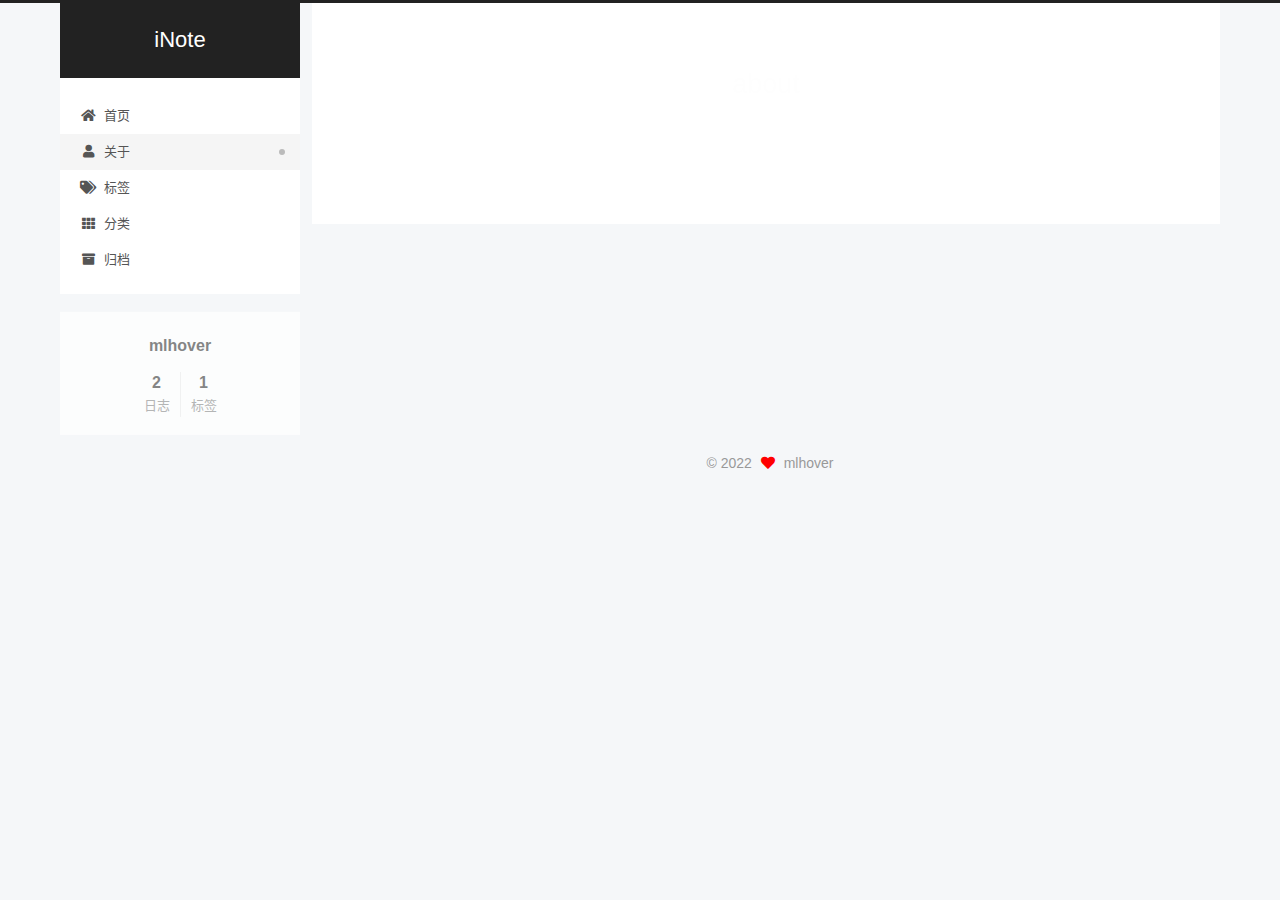
==== about/index.html @ 8f31062c "Site updated: 2022-11-04 10:42:05" ====
<!DOCTYPE html>
<html lang="zh-CN">
<head>
  <meta charset="UTF-8">
<meta name="viewport" content="width=device-width, initial-scale=1, maximum-scale=2">
<meta name="theme-color" content="#222">
<meta name="generator" content="Hexo 6.3.0">
  <link rel="apple-touch-icon" sizes="180x180" href="/images/apple-touch-icon-next.png">
  <link rel="icon" type="image/png" sizes="32x32" href="/images/favicon-32x32-next.png">
  <link rel="icon" type="image/png" sizes="16x16" href="/images/favicon-16x16-next.png">
  <link rel="mask-icon" href="/images/logo.svg" color="#222">

<link rel="stylesheet" href="/css/main.css">


<link rel="stylesheet" href="/lib/font-awesome/css/all.min.css">

<script id="hexo-configurations">
    var NexT = window.NexT || {};
    var CONFIG = {"hostname":"mlhover.github.io","root":"/","scheme":"Pisces","version":"7.8.0","exturl":false,"sidebar":{"position":"left","display":"post","padding":18,"offset":12,"onmobile":false},"copycode":{"enable":false,"show_result":false,"style":null},"back2top":{"enable":true,"sidebar":false,"scrollpercent":false},"bookmark":{"enable":false,"color":"#222","save":"auto"},"fancybox":false,"mediumzoom":false,"lazyload":false,"pangu":false,"comments":{"style":"tabs","active":null,"storage":true,"lazyload":false,"nav":null},"algolia":{"hits":{"per_page":10},"labels":{"input_placeholder":"Search for Posts","hits_empty":"We didn't find any results for the search: ${query}","hits_stats":"${hits} results found in ${time} ms"}},"localsearch":{"enable":false,"trigger":"auto","top_n_per_article":1,"unescape":false,"preload":false},"motion":{"enable":true,"async":false,"transition":{"post_block":"fadeIn","post_header":"slideDownIn","post_body":"slideDownIn","coll_header":"slideLeftIn","sidebar":"slideUpIn"}}};
  </script>

  <meta property="og:type" content="website">
<meta property="og:title" content="about">
<meta property="og:url" content="https://mlhover.github.io/about/index.html">
<meta property="og:site_name" content="iNote">
<meta property="og:locale" content="zh_CN">
<meta property="article:published_time" content="2022-11-04T02:40:53.000Z">
<meta property="article:modified_time" content="2022-11-04T02:40:53.420Z">
<meta property="article:author" content="mlhover">
<meta name="twitter:card" content="summary">

<link rel="canonical" href="https://mlhover.github.io/about/">


<script id="page-configurations">
  // https://hexo.io/docs/variables.html
  CONFIG.page = {
    sidebar: "",
    isHome : false,
    isPost : false,
    lang   : 'zh-CN'
  };
</script>

  <title>about | iNote
</title>
  






  <noscript>
  <style>
  .use-motion .brand,
  .use-motion .menu-item,
  .sidebar-inner,
  .use-motion .post-block,
  .use-motion .pagination,
  .use-motion .comments,
  .use-motion .post-header,
  .use-motion .post-body,
  .use-motion .collection-header { opacity: initial; }

  .use-motion .site-title,
  .use-motion .site-subtitle {
    opacity: initial;
    top: initial;
  }

  .use-motion .logo-line-before i { left: initial; }
  .use-motion .logo-line-after i { right: initial; }
  </style>
</noscript>

</head>

<body itemscope itemtype="http://schema.org/WebPage">
  <div class="container use-motion">
    <div class="headband"></div>

    <header class="header" itemscope itemtype="http://schema.org/WPHeader">
      <div class="header-inner"><div class="site-brand-container">
  <div class="site-nav-toggle">
    <div class="toggle" aria-label="切换导航栏">
      <span class="toggle-line toggle-line-first"></span>
      <span class="toggle-line toggle-line-middle"></span>
      <span class="toggle-line toggle-line-last"></span>
    </div>
  </div>

  <div class="site-meta">

    <a href="/" class="brand" rel="start">
      <span class="logo-line-before"><i></i></span>
      <h1 class="site-title">iNote</h1>
      <span class="logo-line-after"><i></i></span>
    </a>
  </div>

  <div class="site-nav-right">
    <div class="toggle popup-trigger">
    </div>
  </div>
</div>




<nav class="site-nav">
  <ul id="menu" class="main-menu menu">
        <li class="menu-item menu-item-home">

    <a href="/" rel="section"><i class="fa fa-home fa-fw"></i>首页</a>

  </li>
        <li class="menu-item menu-item-about">

    <a href="/about/" rel="section"><i class="fa fa-user fa-fw"></i>关于</a>

  </li>
        <li class="menu-item menu-item-tags">

    <a href="/tags/" rel="section"><i class="fa fa-tags fa-fw"></i>标签</a>

  </li>
        <li class="menu-item menu-item-categories">

    <a href="/categories/" rel="section"><i class="fa fa-th fa-fw"></i>分类</a>

  </li>
        <li class="menu-item menu-item-archives">

    <a href="/archives/" rel="section"><i class="fa fa-archive fa-fw"></i>归档</a>

  </li>
  </ul>
</nav>




</div>
    </header>

    
  <div class="back-to-top">
    <i class="fa fa-arrow-up"></i>
    <span>0%</span>
  </div>


    <main class="main">
      <div class="main-inner">
        <div class="content-wrap">
          
  
  

          <div class="content page posts-expand">
            

    
    
    
    <div class="post-block" lang="zh-CN">
      <header class="post-header">

<h1 class="post-title" itemprop="name headline">about
</h1>

<div class="post-meta">
  

</div>

</header>

      
      
      
      <div class="post-body">
          
      </div>
      
      
      
    </div>
    

    
    
    


          </div>
          

<script>
  window.addEventListener('tabs:register', () => {
    let { activeClass } = CONFIG.comments;
    if (CONFIG.comments.storage) {
      activeClass = localStorage.getItem('comments_active') || activeClass;
    }
    if (activeClass) {
      let activeTab = document.querySelector(`a[href="#comment-${activeClass}"]`);
      if (activeTab) {
        activeTab.click();
      }
    }
  });
  if (CONFIG.comments.storage) {
    window.addEventListener('tabs:click', event => {
      if (!event.target.matches('.tabs-comment .tab-content .tab-pane')) return;
      let commentClass = event.target.classList[1];
      localStorage.setItem('comments_active', commentClass);
    });
  }
</script>

        </div>
          
  
  <div class="toggle sidebar-toggle">
    <span class="toggle-line toggle-line-first"></span>
    <span class="toggle-line toggle-line-middle"></span>
    <span class="toggle-line toggle-line-last"></span>
  </div>

  <aside class="sidebar">
    <div class="sidebar-inner">

      <ul class="sidebar-nav motion-element">
        <li class="sidebar-nav-toc">
          文章目录
        </li>
        <li class="sidebar-nav-overview">
          站点概览
        </li>
      </ul>

      <!--noindex-->
      <div class="post-toc-wrap sidebar-panel">
      </div>
      <!--/noindex-->

      <div class="site-overview-wrap sidebar-panel">
        <div class="site-author motion-element" itemprop="author" itemscope itemtype="http://schema.org/Person">
  <p class="site-author-name" itemprop="name">mlhover</p>
  <div class="site-description" itemprop="description"></div>
</div>
<div class="site-state-wrap motion-element">
  <nav class="site-state">
      <div class="site-state-item site-state-posts">
          <a href="/archives/">
        
          <span class="site-state-item-count">2</span>
          <span class="site-state-item-name">日志</span>
        </a>
      </div>
      <div class="site-state-item site-state-tags">
        <span class="site-state-item-count">1</span>
        <span class="site-state-item-name">标签</span>
      </div>
  </nav>
</div>



      </div>

    </div>
  </aside>
  <div id="sidebar-dimmer"></div>


      </div>
    </main>

    <footer class="footer">
      <div class="footer-inner">
        

        

<div class="copyright">
  
  &copy; 
  <span itemprop="copyrightYear">2022</span>
  <span class="with-love">
    <i class="fa fa-heart"></i>
  </span>
  <span class="author" itemprop="copyrightHolder">mlhover</span>
</div>

        








      </div>
    </footer>
  </div>

  
  <script src="/lib/anime.min.js"></script>
  <script src="/lib/velocity/velocity.min.js"></script>
  <script src="/lib/velocity/velocity.ui.min.js"></script>

<script src="/js/utils.js"></script>

<script src="/js/motion.js"></script>


<script src="/js/schemes/pisces.js"></script>


<script src="/js/next-boot.js"></script>




  















  

  

</body>
</html>
---- css/main.css ----
:root {
  --body-bg-color: #f5f7f9;
  --content-bg-color: #fff;
  --card-bg-color: #f5f5f5;
  --text-color: #555;
  --blockquote-color: #666;
  --link-color: #555;
  --link-hover-color: #222;
  --brand-color: #fff;
  --brand-hover-color: #fff;
  --table-row-odd-bg-color: #f9f9f9;
  --table-row-hover-bg-color: #f5f5f5;
  --menu-item-bg-color: #f5f5f5;
  --btn-default-bg: #fff;
  --btn-default-color: #555;
  --btn-default-border-color: #555;
  --btn-default-hover-bg: #222;
  --btn-default-hover-color: #fff;
  --btn-default-hover-border-color: #222;
}
html {
  line-height: 1.15; /* 1 */
  -webkit-text-size-adjust: 100%; /* 2 */
}
body {
  margin: 0;
}
main {
  display: block;
}
h1 {
  font-size: 2em;
  margin: 0.67em 0;
}
hr {
  box-sizing: content-box; /* 1 */
  height: 0; /* 1 */
  overflow: visible; /* 2 */
}
pre {
  font-family: monospace, monospace; /* 1 */
  font-size: 1em; /* 2 */
}
a {
  background: transparent;
}
abbr[title] {
  border-bottom: none; /* 1 */
  text-decoration: underline; /* 2 */
  text-decoration: underline dotted; /* 2 */
}
b,
strong {
  font-weight: bolder;
}
code,
kbd,
samp {
  font-family: monospace, monospace; /* 1 */
  font-size: 1em; /* 2 */
}
small {
  font-size: 80%;
}
sub,
sup {
  font-size: 75%;
  line-height: 0;
  position: relative;
  vertical-align: baseline;
}
sub {
  bottom: -0.25em;
}
sup {
  top: -0.5em;
}
img {
  border-style: none;
}
button,
input,
optgroup,
select,
textarea {
  font-family: inherit; /* 1 */
  font-size: 100%; /* 1 */
  line-height: 1.15; /* 1 */
  margin: 0; /* 2 */
}
button,
input {
/* 1 */
  overflow: visible;
}
button,
select {
/* 1 */
  text-transform: none;
}
button,
[type='button'],
[type='reset'],
[type='submit'] {
  -webkit-appearance: button;
}
button::-moz-focus-inner,
[type='button']::-moz-focus-inner,
[type='reset']::-moz-focus-inner,
[type='submit']::-moz-focus-inner {
  border-style: none;
  padding: 0;
}
button:-moz-focusring,
[type='button']:-moz-focusring,
[type='reset']:-moz-focusring,
[type='submit']:-moz-focusring {
  outline: 1px dotted ButtonText;
}
fieldset {
  padding: 0.35em 0.75em 0.625em;
}
legend {
  box-sizing: border-box; /* 1 */
  color: inherit; /* 2 */
  display: table; /* 1 */
  max-width: 100%; /* 1 */
  padding: 0; /* 3 */
  white-space: normal; /* 1 */
}
progress {
  vertical-align: baseline;
}
textarea {
  overflow: auto;
}
[type='checkbox'],
[type='radio'] {
  box-sizing: border-box; /* 1 */
  padding: 0; /* 2 */
}
[type='number']::-webkit-inner-spin-button,
[type='number']::-webkit-outer-spin-button {
  height: auto;
}
[type='search'] {
  outline-offset: -2px; /* 2 */
  -webkit-appearance: textfield; /* 1 */
}
[type='search']::-webkit-search-decoration {
  -webkit-appearance: none;
}
::-webkit-file-upload-button {
  font: inherit; /* 2 */
  -webkit-appearance: button; /* 1 */
}
details {
  display: block;
}
summary {
  display: list-item;
}
template {
  display: none;
}
[hidden] {
  display: none;
}
::selection {
  background: #262a30;
  color: #eee;
}
html,
body {
  height: 100%;
}
body {
  background: var(--body-bg-color);
  color: var(--text-color);
  font-family: 'Lato', "PingFang SC", "Microsoft YaHei", sans-serif;
  font-size: 1em;
  line-height: 2;
}
@media (max-width: 991px) {
  body {
    padding-left: 0 !important;
    padding-right: 0 !important;
  }
}
h1,
h2,
h3,
h4,
h5,
h6 {
  font-family: 'Lato', "PingFang SC", "Microsoft YaHei", sans-serif;
  font-weight: bold;
  line-height: 1.5;
  margin: 20px 0 15px;
}
h1 {
  font-size: 1.5em;
}
h2 {
  font-size: 1.375em;
}
h3 {
  font-size: 1.25em;
}
h4 {
  font-size: 1.125em;
}
h5 {
  font-size: 1em;
}
h6 {
  font-size: 0.875em;
}
p {
  margin: 0 0 20px 0;
}
a,
span.exturl {
  border-bottom: 1px solid #999;
  color: var(--link-color);
  outline: 0;
  text-decoration: none;
  overflow-wrap: break-word;
  word-wrap: break-word;
  cursor: pointer;
}
a:hover,
span.exturl:hover {
  border-bottom-color: var(--link-hover-color);
  color: var(--link-hover-color);
}
iframe,
img,
video {
  display: block;
  margin-left: auto;
  margin-right: auto;
  max-width: 100%;
}
hr {
  background-image: repeating-linear-gradient(-45deg, #ddd, #ddd 4px, transparent 4px, transparent 8px);
  border: 0;
  height: 3px;
  margin: 40px 0;
}
blockquote {
  border-left: 4px solid #ddd;
  color: var(--blockquote-color);
  margin: 0;
  padding: 0 15px;
}
blockquote cite::before {
  content: '-';
  padding: 0 5px;
}
dt {
  font-weight: bold;
}
dd {
  margin: 0;
  padding: 0;
}
kbd {
  background-color: #f5f5f5;
  background-image: linear-gradient(#eee, #fff, #eee);
  border: 1px solid #ccc;
  border-radius: 0.2em;
  box-shadow: 0.1em 0.1em 0.2em rgba(0,0,0,0.1);
  color: #555;
  font-family: inherit;
  padding: 0.1em 0.3em;
  white-space: nowrap;
}
.table-container {
  overflow: auto;
}
table {
  border-collapse: collapse;
  border-spacing: 0;
  font-size: 0.875em;
  margin: 0 0 20px 0;
  width: 100%;
}
tbody tr:nth-of-type(odd) {
  background: var(--table-row-odd-bg-color);
}
tbody tr:hover {
  background: var(--table-row-hover-bg-color);
}
caption,
th,
td {
  font-weight: normal;
  padding: 8px;
  vertical-align: middle;
}
th,
td {
  border: 1px solid #ddd;
  border-bottom: 3px solid #ddd;
}
th {
  font-weight: 700;
  padding-bottom: 10px;
}
td {
  border-bottom-width: 1px;
}
.btn {
  background: var(--btn-default-bg);
  border: 2px solid var(--btn-default-border-color);
  border-radius: 2px;
  color: var(--btn-default-color);
  display: inline-block;
  font-size: 0.875em;
  line-height: 2;
  padding: 0 20px;
  text-decoration: none;
  transition-property: background-color;
  transition-delay: 0s;
  transition-duration: 0.2s;
  transition-timing-function: ease-in-out;
}
.btn:hover {
  background: var(--btn-default-hover-bg);
  border-color: var(--btn-default-hover-border-color);
  color: var(--btn-default-hover-color);
}
.btn + .btn {
  margin: 0 0 8px 8px;
}
.btn .fa-fw {
  text-align: left;
  width: 1.285714285714286em;
}
.toggle {
  line-height: 0;
}
.toggle .toggle-line {
  background: #fff;
  display: inline-block;
  height: 2px;
  left: 0;
  position: relative;
  top: 0;
  transition: all 0.4s;
  vertical-align: top;
  width: 100%;
}
.toggle .toggle-line:not(:first-child) {
  margin-top: 3px;
}
.toggle.toggle-arrow .toggle-line-first {
  left: 50%;
  top: 2px;
  transform: rotate(45deg);
  width: 50%;
}
.toggle.toggle-arrow .toggle-line-middle {
  left: 2px;
  width: 90%;
}
.toggle.toggle-arrow .toggle-line-last {
  left: 50%;
  top: -2px;
  transform: rotate(-45deg);
  width: 50%;
}
.toggle.toggle-close .toggle-line-first {
  transform: rotate(-45deg);
  top: 5px;
}
.toggle.toggle-close .toggle-line-middle {
  opacity: 0;
}
.toggle.toggle-close .toggle-line-last {
  transform: rotate(45deg);
  top: -5px;
}
.highlight,
pre {
  background: #f7f7f7;
  color: #4d4d4c;
  line-height: 1.6;
  margin: 0 auto 20px;
}
pre,
code {
  font-family: consolas, Menlo, monospace, "PingFang SC", "Microsoft YaHei";
}
code {
  background: #eee;
  border-radius: 3px;
  color: #555;
  padding: 2px 4px;
  overflow-wrap: break-word;
  word-wrap: break-word;
}
.highlight *::selection {
  background: #d6d6d6;
}
.highlight pre {
  border: 0;
  margin: 0;
  padding: 10px 0;
}
.highlight table {
  border: 0;
  margin: 0;
  width: auto;
}
.highlight td {
  border: 0;
  padding: 0;
}
.highlight figcaption {
  background: #eff2f3;
  color: #4d4d4c;
  display: flex;
  font-size: 0.875em;
  justify-content: space-between;
  line-height: 1.2;
  padding: 0.5em;
}
.highlight figcaption a {
  color: #4d4d4c;
}
.highlight figcaption a:hover {
  border-bottom-color: #4d4d4c;
}
.highlight .gutter {
  -moz-user-select: none;
  -ms-user-select: none;
  -webkit-user-select: none;
  user-select: none;
}
.highlight .gutter pre {
  background: #eff2f3;
  color: #869194;
  padding-left: 10px;
  padding-right: 10px;
  text-align: right;
}
.highlight .code pre {
  background: #f7f7f7;
  padding-left: 10px;
  width: 100%;
}
.gist table {
  width: auto;
}
.gist table td {
  border: 0;
}
pre {
  overflow: auto;
  padding: 10px;
}
pre code {
  background: none;
  color: #4d4d4c;
  font-size: 0.875em;
  padding: 0;
  text-shadow: none;
}
pre .deletion {
  background: #fdd;
}
pre .addition {
  background: #dfd;
}
pre .meta {
  color: #eab700;
  -moz-user-select: none;
  -ms-user-select: none;
  -webkit-user-select: none;
  user-select: none;
}
pre .comment {
  color: #8e908c;
}
pre .variable,
pre .attribute,
pre .tag,
pre .name,
pre .regexp,
pre .ruby .constant,
pre .xml .tag .title,
pre .xml .pi,
pre .xml .doctype,
pre .html .doctype,
pre .css .id,
pre .css .class,
pre .css .pseudo {
  color: #c82829;
}
pre .number,
pre .preprocessor,
pre .built_in,
pre .builtin-name,
pre .literal,
pre .params,
pre .constant,
pre .command {
  color: #f5871f;
}
pre .ruby .class .title,
pre .css .rules .attribute,
pre .string,
pre .symbol,
pre .value,
pre .inheritance,
pre .header,
pre .ruby .symbol,
pre .xml .cdata,
pre .special,
pre .formula {
  color: #718c00;
}
pre .title,
pre .css .hexcolor {
  color: #3e999f;
}
pre .function,
pre .python .decorator,
pre .python .title,
pre .ruby .function .title,
pre .ruby .title .keyword,
pre .perl .sub,
pre .javascript .title,
pre .coffeescript .title {
  color: #4271ae;
}
pre .keyword,
pre .javascript .function {
  color: #8959a8;
}
.blockquote-center {
  border-left: none;
  margin: 40px 0;
  padding: 0;
  position: relative;
  text-align: center;
}
.blockquote-center .fa {
  display: block;
  opacity: 0.6;
  position: absolute;
  width: 100%;
}
.blockquote-center .fa-quote-left {
  border-top: 1px solid #ccc;
  text-align: left;
  top: -20px;
}
.blockquote-center .fa-quote-right {
  border-bottom: 1px solid #ccc;
  text-align: right;
  bottom: -20px;
}
.blockquote-center p,
.blockquote-center div {
  text-align: center;
}
.post-body .group-picture img {
  margin: 0 auto;
  padding: 0 3px;
}
.group-picture-row {
  margin-bottom: 6px;
  overflow: hidden;
}
.group-picture-column {
  float: left;
  margin-bottom: 10px;
}
.post-body .label {
  color: #555;
  display: inline;
  padding: 0 2px;
}
.post-body .label.default {
  background: #f0f0f0;
}
.post-body .label.primary {
  background: #efe6f7;
}
.post-body .label.info {
  background: #e5f2f8;
}
.post-body .label.success {
  background: #e7f4e9;
}
.post-body .label.warning {
  background: #fcf6e1;
}
.post-body .label.danger {
  background: #fae8eb;
}
.post-body .tabs {
  margin-bottom: 20px;
}
.post-body .tabs,
.tabs-comment {
  display: block;
  padding-top: 10px;
  position: relative;
}
.post-body .tabs ul.nav-tabs,
.tabs-comment ul.nav-tabs {
  display: flex;
  flex-wrap: wrap;
  margin: 0;
  margin-bottom: -1px;
  padding: 0;
}
@media (max-width: 413px) {
  .post-body .tabs ul.nav-tabs,
  .tabs-comment ul.nav-tabs {
    display: block;
    margin-bottom: 5px;
  }
}
.post-body .tabs ul.nav-tabs li.tab,
.tabs-comment ul.nav-tabs li.tab {
  border-bottom: 1px solid #ddd;
  border-left: 1px solid transparent;
  border-right: 1px solid transparent;
  border-top: 3px solid transparent;
  flex-grow: 1;
  list-style-type: none;
  border-radius: 0 0 0 0;
}
@media (max-width: 413px) {
  .post-body .tabs ul.nav-tabs li.tab,
  .tabs-comment ul.nav-tabs li.tab {
    border-bottom: 1px solid transparent;
    border-left: 3px solid transparent;
    border-right: 1px solid transparent;
    border-top: 1px solid transparent;
  }
}
@media (max-width: 413px) {
  .post-body .tabs ul.nav-tabs li.tab,
  .tabs-comment ul.nav-tabs li.tab {
    border-radius: 0;
  }
}
.post-body .tabs ul.nav-tabs li.tab a,
.tabs-comment ul.nav-tabs li.tab a {
  border-bottom: initial;
  display: block;
  line-height: 1.8;
  outline: 0;
  padding: 0.25em 0.75em;
  text-align: center;
  transition-delay: 0s;
  transition-duration: 0.2s;
  transition-timing-function: ease-out;
}
.post-body .tabs ul.nav-tabs li.tab a i,
.tabs-comment ul.nav-tabs li.tab a i {
  width: 1.285714285714286em;
}
.post-body .tabs ul.nav-tabs li.tab.active,
.tabs-comment ul.nav-tabs li.tab.active {
  border-bottom: 1px solid transparent;
  border-left: 1px solid #ddd;
  border-right: 1px solid #ddd;
  border-top: 3px solid #fc6423;
}
@media (max-width: 413px) {
  .post-body .tabs ul.nav-tabs li.tab.active,
  .tabs-comment ul.nav-tabs li.tab.active {
    border-bottom: 1px solid #ddd;
    border-left: 3px solid #fc6423;
    border-right: 1px solid #ddd;
    border-top: 1px solid #ddd;
  }
}
.post-body .tabs ul.nav-tabs li.tab.active a,
.tabs-comment ul.nav-tabs li.tab.active a {
  color: var(--link-color);
  cursor: default;
}
.post-body .tabs .tab-content .tab-pane,
.tabs-comment .tab-content .tab-pane {
  border: 1px solid #ddd;
  border-top: 0;
  padding: 20px 20px 0 20px;
  border-radius: 0;
}
.post-body .tabs .tab-content .tab-pane:not(.active),
.tabs-comment .tab-content .tab-pane:not(.active) {
  display: none;
}
.post-body .tabs .tab-content .tab-pane.active,
.tabs-comment .tab-content .tab-pane.active {
  display: block;
}
.post-body .tabs .tab-content .tab-pane.active:nth-of-type(1),
.tabs-comment .tab-content .tab-pane.active:nth-of-type(1) {
  border-radius: 0 0 0 0;
}
@media (max-width: 413px) {
  .post-body .tabs .tab-content .tab-pane.active:nth-of-type(1),
  .tabs-comment .tab-content .tab-pane.active:nth-of-type(1) {
    border-radius: 0;
  }
}
.post-body .note {
  border-radius: 3px;
  margin-bottom: 20px;
  padding: 1em;
  position: relative;
  border: 1px solid #eee;
  border-left-width: 5px;
}
.post-body .note h2,
.post-body .note h3,
.post-body .note h4,
.post-body .note h5,
.post-body .note h6 {
  margin-top: 0;
  border-bottom: initial;
  margin-bottom: 0;
  padding-top: 0;
}
.post-body .note p:first-child,
.post-body .note ul:first-child,
.post-body .note ol:first-child,
.post-body .note table:first-child,
.post-body .note pre:first-child,
.post-body .note blockquote:first-child,
.post-body .note img:first-child {
  margin-top: 0;
}
.post-body .note p:last-child,
.post-body .note ul:last-child,
.post-body .note ol:last-child,
.post-body .note table:last-child,
.post-body .note pre:last-child,
.post-body .note blockquote:last-child,
.post-body .note img:last-child {
  margin-bottom: 0;
}
.post-body .note.default {
  border-left-color: #777;
}
.post-body .note.default h2,
.post-body .note.default h3,
.post-body .note.default h4,
.post-body .note.default h5,
.post-body .note.default h6 {
  color: #777;
}
.post-body .note.primary {
  border-left-color: #6f42c1;
}
.post-body .note.primary h2,
.post-body .note.primary h3,
.post-body .note.primary h4,
.post-body .note.primary h5,
.post-body .note.primary h6 {
  color: #6f42c1;
}
.post-body .note.info {
  border-left-color: #428bca;
}
.post-body .note.info h2,
.post-body .note.info h3,
.post-body .note.info h4,
.post-body .note.info h5,
.post-body .note.info h6 {
  color: #428bca;
}
.post-body .note.success {
  border-left-color: #5cb85c;
}
.post-body .note.success h2,
.post-body .note.success h3,
.post-body .note.success h4,
.post-body .note.success h5,
.post-body .note.success h6 {
  color: #5cb85c;
}
.post-body .note.warning {
  border-left-color: #f0ad4e;
}
.post-body .note.warning h2,
.post-body .note.warning h3,
.post-body .note.warning h4,
.post-body .note.warning h5,
.post-body .note.warning h6 {
  color: #f0ad4e;
}
.post-body .note.danger {
  border-left-color: #d9534f;
}
.post-body .note.danger h2,
.post-body .note.danger h3,
.post-body .note.danger h4,
.post-body .note.danger h5,
.post-body .note.danger h6 {
  color: #d9534f;
}
.pagination .prev,
.pagination .next,
.pagination .page-number,
.pagination .space {
  display: inline-block;
  margin: 0 10px;
  padding: 0 11px;
  position: relative;
  top: -1px;
}
@media (max-width: 767px) {
  .pagination .prev,
  .pagination .next,
  .pagination .page-number,
  .pagination .space {
    margin: 0 5px;
  }
}
.pagination {
  border-top: 1px solid #eee;
  margin: 120px 0 0;
  text-align: center;
}
.pagination .prev,
.pagination .next,
.pagination .page-number {
  border-bottom: 0;
  border-top: 1px solid #eee;
  transition-property: border-color;
  transition-delay: 0s;
  transition-duration: 0.2s;
  transition-timing-function: ease-in-out;
}
.pagination .prev:hover,
.pagination .next:hover,
.pagination .page-number:hover {
  border-top-color: #222;
}
.pagination .space {
  margin: 0;
  padding: 0;
}
.pagination .prev {
  margin-left: 0;
}
.pagination .next {
  margin-right: 0;
}
.pagination .page-number.current {
  background: #ccc;
  border-top-color: #ccc;
  color: #fff;
}
@media (max-width: 767px) {
  .pagination {
    border-top: none;
  }
  .pagination .prev,
  .pagination .next,
  .pagination .page-number {
    border-bottom: 1px solid #eee;
    border-top: 0;
    margin-bottom: 10px;
    padding: 0 10px;
  }
  .pagination .prev:hover,
  .pagination .next:hover,
  .pagination .page-number:hover {
    border-bottom-color: #222;
  }
}
.comments {
  margin-top: 60px;
  overflow: hidden;
}
.comment-button-group {
  display: flex;
  flex-wrap: wrap-reverse;
  justify-content: center;
  margin: 1em 0;
}
.comment-button-group .comment-button {
  margin: 0.1em 0.2em;
}
.comment-button-group .comment-button.active {
  background: var(--btn-default-hover-bg);
  border-color: var(--btn-default-hover-border-color);
  color: var(--btn-default-hover-color);
}
.comment-position {
  display: none;
}
.comment-position.active {
  display: block;
}
.tabs-comment {
  background: var(--content-bg-color);
  margin-top: 4em;
  padding-top: 0;
}
.tabs-comment .comments {
  border: 0;
  box-shadow: none;
  margin-top: 0;
  padding-top: 0;
}
.container {
  min-height: 100%;
  position: relative;
}
.main-inner {
  margin: 0 auto;
  width: calc(100% - 20px);
}
@media (min-width: 1200px) {
  .main-inner {
    width: 1160px;
  }
}
@media (min-width: 1600px) {
  .main-inner {
    width: 73%;
  }
}
@media (max-width: 767px) {
  .content-wrap {
    padding: 0 20px;
  }
}
.header {
  background: transparent;
}
.header-inner {
  margin: 0 auto;
  width: calc(100% - 20px);
}
@media (min-width: 1200px) {
  .header-inner {
    width: 1160px;
  }
}
@media (min-width: 1600px) {
  .header-inner {
    width: 73%;
  }
}
.site-brand-container {
  display: flex;
  flex-shrink: 0;
  padding: 0 10px;
}
.headband {
  background: #222;
  height: 3px;
}
.site-meta {
  flex-grow: 1;
  text-align: center;
}
@media (max-width: 767px) {
  .site-meta {
    text-align: center;
  }
}
.brand {
  border-bottom: none;
  color: var(--brand-color);
  display: inline-block;
  line-height: 1.375em;
  padding: 0 40px;
  position: relative;
}
.brand:hover {
  color: var(--brand-hover-color);
}
.site-title {
  font-family: 'Lato', "PingFang SC", "Microsoft YaHei", sans-serif;
  font-size: 1.375em;
  font-weight: normal;
  margin: 0;
}
.site-subtitle {
  color: #ddd;
  font-size: 0.8125em;
  margin: 10px 0;
}
.use-motion .brand {
  opacity: 0;
}
.use-motion .site-title,
.use-motion .site-subtitle,
.use-motion .custom-logo-image {
  opacity: 0;
  position: relative;
  top: -10px;
}
.site-nav-toggle,
.site-nav-right {
  display: none;
}
@media (max-width: 767px) {
  .site-nav-toggle,
  .site-nav-right {
    display: flex;
    flex-direction: column;
    justify-content: center;
  }
}
.site-nav-toggle .toggle,
.site-nav-right .toggle {
  color: var(--text-color);
  padding: 10px;
  width: 22px;
}
.site-nav-toggle .toggle .toggle-line,
.site-nav-right .toggle .toggle-line {
  background: var(--text-color);
  border-radius: 1px;
}
.site-nav {
  display: block;
}
@media (max-width: 767px) {
  .site-nav {
    clear: both;
    display: none;
  }
}
.site-nav.site-nav-on {
  display: block;
}
.menu {
  margin-top: 20px;
  padding-left: 0;
  text-align: center;
}
.menu-item {
  display: inline-block;
  list-style: none;
  margin: 0 10px;
}
@media (max-width: 767px) {
  .menu-item {
    display: block;
    margin-top: 10px;
  }
  .menu-item.menu-item-search {
    display: none;
  }
}
.menu-item a,
.menu-item span.exturl {
  border-bottom: 0;
  display: block;
  font-size: 0.8125em;
  transition-property: border-color;
  transition-delay: 0s;
  transition-duration: 0.2s;
  transition-timing-function: ease-in-out;
}
@media (hover: none) {
  .menu-item a:hover,
  .menu-item span.exturl:hover {
    border-bottom-color: transparent !important;
  }
}
.menu-item .fa,
.menu-item .fab,
.menu-item .far,
.menu-item .fas {
  margin-right: 8px;
}
.menu-item .badge {
  display: inline-block;
  font-weight: bold;
  line-height: 1;
  margin-left: 0.35em;
  margin-top: 0.35em;
  text-align: center;
  white-space: nowrap;
}
@media (max-width: 767px) {
  .menu-item .badge {
    float: right;
    margin-left: 0;
  }
}
.menu-item-active a,
.menu .menu-item a:hover,
.menu .menu-item span.exturl:hover {
  background: var(--menu-item-bg-color);
}
.use-motion .menu-item {
  opacity: 0;
}
.sidebar {
  background: #222;
  bottom: 0;
  box-shadow: inset 0 2px 6px #000;
  position: fixed;
  top: 0;
}
@media (max-width: 991px) {
  .sidebar {
    display: none;
  }
}
.sidebar-inner {
  color: #999;
  padding: 18px 10px;
  text-align: center;
}
.cc-license {
  margin-top: 10px;
  text-align: center;
}
.cc-license .cc-opacity {
  border-bottom: none;
  opacity: 0.7;
}
.cc-license .cc-opacity:hover {
  opacity: 0.9;
}
.cc-license img {
  display: inline-block;
}
.site-author-image {
  border: 1px solid #eee;
  display: block;
  margin: 0 auto;
  max-width: 120px;
  padding: 2px;
}
.site-author-name {
  color: var(--text-color);
  font-weight: 600;
  margin: 0;
  text-align: center;
}
.site-description {
  color: #999;
  font-size: 0.8125em;
  margin-top: 0;
  text-align: center;
}
.links-of-author {
  margin-top: 15px;
}
.links-of-author a,
.links-of-author span.exturl {
  border-bottom-color: #555;
  display: inline-block;
  font-size: 0.8125em;
  margin-bottom: 10px;
  margin-right: 10px;
  vertical-align: middle;
}
.links-of-author a::before,
.links-of-author span.exturl::before {
  background: #7a0129;
  border-radius: 50%;
  content: ' ';
  display: inline-block;
  height: 4px;
  margin-right: 3px;
  vertical-align: middle;
  width: 4px;
}
.sidebar-button {
  margin-top: 15px;
}
.sidebar-button a {
  border: 1px solid #fc6423;
  border-radius: 4px;
  color: #fc6423;
  display: inline-block;
  padding: 0 15px;
}
.sidebar-button a .fa,
.sidebar-button a .fab,
.sidebar-button a .far,
.sidebar-button a .fas {
  margin-right: 5px;
}
.sidebar-button a:hover {
  background: #fc6423;
  border: 1px solid #fc6423;
  color: #fff;
}
.sidebar-button a:hover .fa,
.sidebar-button a:hover .fab,
.sidebar-button a:hover .far,
.sidebar-button a:hover .fas {
  color: #fff;
}
.links-of-blogroll {
  font-size: 0.8125em;
  margin-top: 10px;
}
.links-of-blogroll-title {
  font-size: 0.875em;
  font-weight: 600;
  margin-top: 0;
}
.links-of-blogroll-list {
  list-style: none;
  margin: 0;
  padding: 0;
}
#sidebar-dimmer {
  display: none;
}
@media (max-width: 767px) {
  #sidebar-dimmer {
    background: #000;
    display: block;
    height: 100%;
    left: 100%;
    opacity: 0;
    position: fixed;
    top: 0;
    width: 100%;
    z-index: 1100;
  }
  .sidebar-active + #sidebar-dimmer {
    opacity: 0.7;
    transform: translateX(-100%);
    transition: opacity 0.5s;
  }
}
.sidebar-nav {
  margin: 0;
  padding-bottom: 20px;
  padding-left: 0;
}
.sidebar-nav li {
  border-bottom: 1px solid transparent;
  color: var(--text-color);
  cursor: pointer;
  display: inline-block;
  font-size: 0.875em;
}
.sidebar-nav li.sidebar-nav-overview {
  margin-left: 10px;
}
.sidebar-nav li:hover {
  color: #fc6423;
}
.sidebar-nav .sidebar-nav-active {
  border-bottom-color: #fc6423;
  color: #fc6423;
}
.sidebar-nav .sidebar-nav-active:hover {
  color: #fc6423;
}
.sidebar-panel {
  display: none;
  overflow-x: hidden;
  overflow-y: auto;
}
.sidebar-panel-active {
  display: block;
}
.sidebar-toggle {
  background: #222;
  bottom: 45px;
  cursor: pointer;
  height: 14px;
  left: 30px;
  padding: 5px;
  position: fixed;
  width: 14px;
  z-index: 1300;
}
@media (max-width: 991px) {
  .sidebar-toggle {
    left: 20px;
    opacity: 0.8;
    display: none;
  }
}
.sidebar-toggle:hover .toggle-line {
  background: #fc6423;
}
.post-toc {
  font-size: 0.875em;
}
.post-toc ol {
  list-style: none;
  margin: 0;
  padding: 0 2px 5px 10px;
  text-align: left;
}
.post-toc ol > ol {
  padding-left: 0;
}
.post-toc ol a {
  transition-property: all;
  transition-delay: 0s;
  transition-duration: 0.2s;
  transition-timing-function: ease-in-out;
}
.post-toc .nav-item {
  line-height: 1.8;
  overflow: hidden;
  text-overflow: ellipsis;
  white-space: nowrap;
}
.post-toc .nav .nav-child {
  display: none;
}
.post-toc .nav .active > .nav-child {
  display: block;
}
.post-toc .nav .active-current > .nav-child {
  display: block;
}
.post-toc .nav .active-current > .nav-child > .nav-item {
  display: block;
}
.post-toc .nav .active > a {
  border-bottom-color: #fc6423;
  color: #fc6423;
}
.post-toc .nav .active-current > a {
  color: #fc6423;
}
.post-toc .nav .active-current > a:hover {
  color: #fc6423;
}
.site-state {
  display: flex;
  justify-content: center;
  line-height: 1.4;
  margin-top: 10px;
  overflow: hidden;
  text-align: center;
  white-space: nowrap;
}
.site-state-item {
  padding: 0 15px;
}
.site-state-item:not(:first-child) {
  border-left: 1px solid #eee;
}
.site-state-item a {
  border-bottom: none;
}
.site-state-item-count {
  display: block;
  font-size: 1em;
  font-weight: 600;
  text-align: center;
}
.site-state-item-name {
  color: #999;
  font-size: 0.8125em;
}
.footer {
  color: #999;
  font-size: 0.875em;
  padding: 20px 0;
}
.footer.footer-fixed {
  bottom: 0;
  left: 0;
  position: absolute;
  right: 0;
}
.footer-inner {
  box-sizing: border-box;
  margin: 0 auto;
  text-align: center;
  width: calc(100% - 20px);
}
@media (min-width: 1200px) {
  .footer-inner {
    width: 1160px;
  }
}
@media (min-width: 1600px) {
  .footer-inner {
    width: 73%;
  }
}
.languages {
  display: inline-block;
  font-size: 1.125em;
  position: relative;
}
.languages .lang-select-label span {
  margin: 0 0.5em;
}
.languages .lang-select {
  height: 100%;
  left: 0;
  opacity: 0;
  position: absolute;
  top: 0;
  width: 100%;
}
.with-love {
  color: #ff0000;
  display: inline-block;
  margin: 0 5px;
}
.powered-by,
.theme-info {
  display: inline-block;
}
@-moz-keyframes iconAnimate {
  0%, 100% {
    transform: scale(1);
  }
  10%, 30% {
    transform: scale(0.9);
  }
  20%, 40%, 60%, 80% {
    transform: scale(1.1);
  }
  50%, 70% {
    transform: scale(1.1);
  }
}
@-webkit-keyframes iconAnimate {
  0%, 100% {
    transform: scale(1);
  }
  10%, 30% {
    transform: scale(0.9);
  }
  20%, 40%, 60%, 80% {
    transform: scale(1.1);
  }
  50%, 70% {
    transform: scale(1.1);
  }
}
@-o-keyframes iconAnimate {
  0%, 100% {
    transform: scale(1);
  }
  10%, 30% {
    transform: scale(0.9);
  }
  20%, 40%, 60%, 80% {
    transform: scale(1.1);
  }
  50%, 70% {
    transform: scale(1.1);
  }
}
@keyframes iconAnimate {
  0%, 100% {
    transform: scale(1);
  }
  10%, 30% {
    transform: scale(0.9);
  }
  20%, 40%, 60%, 80% {
    transform: scale(1.1);
  }
  50%, 70% {
    transform: scale(1.1);
  }
}
.back-to-top {
  font-size: 12px;
  text-align: center;
  transition-delay: 0s;
  transition-duration: 0.2s;
  transition-timing-function: ease-in-out;
}
.back-to-top {
  background: #222;
  bottom: -100px;
  box-sizing: border-box;
  color: #fff;
  cursor: pointer;
  left: 30px;
  opacity: 0.6;
  padding: 0 6px;
  position: fixed;
  transition-property: bottom;
  z-index: 1300;
  width: 24px;
}
.back-to-top span {
  display: none;
}
.back-to-top:hover {
  color: #fc6423;
}
.back-to-top.back-to-top-on {
  bottom: 30px;
}
@media (max-width: 991px) {
  .back-to-top {
    left: 20px;
    opacity: 0.8;
  }
}
.post-body {
  font-family: 'Lato', "PingFang SC", "Microsoft YaHei", sans-serif;
  overflow-wrap: break-word;
  word-wrap: break-word;
}
@media (min-width: 1200px) {
  .post-body {
    font-size: 1.125em;
  }
}
.post-body .exturl .fa {
  font-size: 0.875em;
  margin-left: 4px;
}
.post-body .image-caption,
.post-body .figure .caption {
  color: #999;
  font-size: 0.875em;
  font-weight: bold;
  line-height: 1;
  margin: -20px auto 15px;
  text-align: center;
}
.post-sticky-flag {
  display: inline-block;
  transform: rotate(30deg);
}
.post-button {
  margin-top: 40px;
  text-align: center;
}
.use-motion .post-block,
.use-motion .pagination,
.use-motion .comments {
  opacity: 0;
}
.use-motion .post-header {
  opacity: 0;
}
.use-motion .post-body {
  opacity: 0;
}
.use-motion .collection-header {
  opacity: 0;
}
.posts-collapse {
  margin-left: 35px;
  position: relative;
}
@media (max-width: 767px) {
  .posts-collapse {
    margin-left: 0px;
    margin-right: 0px;
  }
}
.posts-collapse .collection-title {
  font-size: 1.125em;
  position: relative;
}
.posts-collapse .collection-title::before {
  background: #999;
  border: 1px solid #fff;
  border-radius: 50%;
  content: ' ';
  height: 10px;
  left: 0;
  margin-left: -6px;
  margin-top: -4px;
  position: absolute;
  top: 50%;
  width: 10px;
}
.posts-collapse .collection-year {
  font-size: 1.5em;
  font-weight: bold;
  margin: 60px 0;
  position: relative;
}
.posts-collapse .collection-year::before {
  background: #bbb;
  border-radius: 50%;
  content: ' ';
  height: 8px;
  left: 0;
  margin-left: -4px;
  margin-top: -4px;
  position: absolute;
  top: 50%;
  width: 8px;
}
.posts-collapse .collection-header {
  display: block;
  margin: 0 0 0 20px;
}
.posts-collapse .collection-header small {
  color: #bbb;
  margin-left: 5px;
}
.posts-collapse .post-header {
  border-bottom: 1px dashed #ccc;
  margin: 30px 0;
  padding-left: 15px;
  position: relative;
  transition-property: border;
  transition-delay: 0s;
  transition-duration: 0.2s;
  transition-timing-function: ease-in-out;
}
.posts-collapse .post-header::before {
  background: #bbb;
  border: 1px solid #fff;
  border-radius: 50%;
  content: ' ';
  height: 6px;
  left: 0;
  margin-left: -4px;
  position: absolute;
  top: 0.75em;
  transition-property: background;
  width: 6px;
  transition-delay: 0s;
  transition-duration: 0.2s;
  transition-timing-function: ease-in-out;
}
.posts-collapse .post-header:hover {
  border-bottom-color: #666;
}
.posts-collapse .post-header:hover::before {
  background: #222;
}
.posts-collapse .post-meta {
  display: inline;
  font-size: 0.75em;
  margin-right: 10px;
}
.posts-collapse .post-title {
  display: inline;
}
.posts-collapse .post-title a,
.posts-collapse .post-title span.exturl {
  border-bottom: none;
  color: var(--link-color);
}
.posts-collapse .post-title .fa-external-link-alt {
  font-size: 0.875em;
  margin-left: 5px;
}
.posts-collapse::before {
  background: #f5f5f5;
  content: ' ';
  height: 100%;
  left: 0;
  margin-left: -2px;
  position: absolute;
  top: 1.25em;
  width: 4px;
}
.post-eof {
  background: #ccc;
  height: 1px;
  margin: 80px auto 60px;
  text-align: center;
  width: 8%;
}
.post-block:last-of-type .post-eof {
  display: none;
}
.content {
  padding-top: 40px;
}
@media (min-width: 992px) {
  .post-body {
    text-align: justify;
  }
}
@media (max-width: 991px) {
  .post-body {
    text-align: justify;
  }
}
.post-body h1,
.post-body h2,
.post-body h3,
.post-body h4,
.post-body h5,
.post-body h6 {
  padding-top: 10px;
}
.post-body h1 .header-anchor,
.post-body h2 .header-anchor,
.post-body h3 .header-anchor,
.post-body h4 .header-anchor,
.post-body h5 .header-anchor,
.post-body h6 .header-anchor {
  border-bottom-style: none;
  color: #ccc;
  float: right;
  margin-left: 10px;
  visibility: hidden;
}
.post-body h1 .header-anchor:hover,
.post-body h2 .header-anchor:hover,
.post-body h3 .header-anchor:hover,
.post-body h4 .header-anchor:hover,
.post-body h5 .header-anchor:hover,
.post-body h6 .header-anchor:hover {
  color: inherit;
}
.post-body h1:hover .header-anchor,
.post-body h2:hover .header-anchor,
.post-body h3:hover .header-anchor,
.post-body h4:hover .header-anchor,
.post-body h5:hover .header-anchor,
.post-body h6:hover .header-anchor {
  visibility: visible;
}
.post-body iframe,
.post-body img,
.post-body video {
  margin-bottom: 20px;
}
.post-body .video-container {
  height: 0;
  margin-bottom: 20px;
  overflow: hidden;
  padding-top: 75%;
  position: relative;
  width: 100%;
}
.post-body .video-container iframe,
.post-body .video-container object,
.post-body .video-container embed {
  height: 100%;
  left: 0;
  margin: 0;
  position: absolute;
  top: 0;
  width: 100%;
}
.post-gallery {
  align-items: center;
  display: grid;
  grid-gap: 10px;
  grid-template-columns: 1fr 1fr 1fr;
  margin-bottom: 20px;
}
@media (max-width: 767px) {
  .post-gallery {
    grid-template-columns: 1fr 1fr;
  }
}
.post-gallery a {
  border: 0;
}
.post-gallery img {
  margin: 0;
}
.posts-expand .post-header {
  font-size: 1.125em;
}
.posts-expand .post-title {
  font-size: 1.5em;
  font-weight: normal;
  margin: initial;
  text-align: center;
  overflow-wrap: break-word;
  word-wrap: break-word;
}
.posts-expand .post-title-link {
  border-bottom: none;
  color: var(--link-color);
  display: inline-block;
  position: relative;
  vertical-align: top;
}
.posts-expand .post-title-link::before {
  background: var(--link-color);
  bottom: 0;
  content: '';
  height: 2px;
  left: 0;
  position: absolute;
  transform: scaleX(0);
  visibility: hidden;
  width: 100%;
  transition-delay: 0s;
  transition-duration: 0.2s;
  transition-timing-function: ease-in-out;
}
.posts-expand .post-title-link:hover::before {
  transform: scaleX(1);
  visibility: visible;
}
.posts-expand .post-title-link .fa-external-link-alt {
  font-size: 0.875em;
  margin-left: 5px;
}
.posts-expand .post-meta {
  color: #999;
  font-family: 'Lato', "PingFang SC", "Microsoft YaHei", sans-serif;
  font-size: 0.75em;
  margin: 3px 0 60px 0;
  text-align: center;
}
.posts-expand .post-meta .post-description {
  font-size: 0.875em;
  margin-top: 2px;
}
.posts-expand .post-meta time {
  border-bottom: 1px dashed #999;
  cursor: pointer;
}
.post-meta .post-meta-item + .post-meta-item::before {
  content: '|';
  margin: 0 0.5em;
}
.post-meta-divider {
  margin: 0 0.5em;
}
.post-meta-item-icon {
  margin-right: 3px;
}
@media (max-width: 991px) {
  .post-meta-item-icon {
    display: inline-block;
  }
}
@media (max-width: 991px) {
  .post-meta-item-text {
    display: none;
  }
}
.post-nav {
  border-top: 1px solid #eee;
  display: flex;
  justify-content: space-between;
  margin-top: 15px;
  padding: 10px 5px 0;
}
.post-nav-item {
  flex: 1;
}
.post-nav-item a {
  border-bottom: none;
  display: block;
  font-size: 0.875em;
  line-height: 1.6;
  position: relative;
}
.post-nav-item a:active {
  top: 2px;
}
.post-nav-item .fa {
  font-size: 0.75em;
}
.post-nav-item:first-child {
  margin-right: 15px;
}
.post-nav-item:first-child .fa {
  margin-right: 5px;
}
.post-nav-item:last-child {
  margin-left: 15px;
  text-align: right;
}
.post-nav-item:last-child .fa {
  margin-left: 5px;
}
.rtl.post-body p,
.rtl.post-body a,
.rtl.post-body h1,
.rtl.post-body h2,
.rtl.post-body h3,
.rtl.post-body h4,
.rtl.post-body h5,
.rtl.post-body h6,
.rtl.post-body li,
.rtl.post-body ul,
.rtl.post-body ol {
  direction: rtl;
  font-family: UKIJ Ekran;
}
.rtl.post-title {
  font-family: UKIJ Ekran;
}
.post-tags {
  margin-top: 40px;
  text-align: center;
}
.post-tags a {
  display: inline-block;
  font-size: 0.8125em;
}
.post-tags a:not(:last-child) {
  margin-right: 10px;
}
.post-widgets {
  border-top: 1px solid #eee;
  margin-top: 15px;
  text-align: center;
}
.wp_rating {
  height: 20px;
  line-height: 20px;
  margin-top: 10px;
  padding-top: 6px;
  text-align: center;
}
.social-like {
  display: flex;
  font-size: 0.875em;
  justify-content: center;
  text-align: center;
}
.reward-container {
  margin: 20px auto;
  padding: 10px 0;
  text-align: center;
  width: 90%;
}
.reward-container button {
  background: transparent;
  border: 1px solid #fc6423;
  border-radius: 0;
  color: #fc6423;
  cursor: pointer;
  line-height: 2;
  outline: 0;
  padding: 0 15px;
  vertical-align: text-top;
}
.reward-container button:hover {
  background: #fc6423;
  border: 1px solid transparent;
  color: #fa9366;
}
#qr {
  padding-top: 20px;
}
#qr a {
  border: 0;
}
#qr img {
  display: inline-block;
  margin: 0.8em 2em 0 2em;
  max-width: 100%;
  width: 180px;
}
#qr p {
  text-align: center;
}
.category-all-page .category-all-title {
  text-align: center;
}
.category-all-page .category-all {
  margin-top: 20px;
}
.category-all-page .category-list {
  list-style: none;
  margin: 0;
  padding: 0;
}
.category-all-page .category-list-item {
  margin: 5px 10px;
}
.category-all-page .category-list-count {
  color: #bbb;
}
.category-all-page .category-list-count::before {
  content: ' (';
  display: inline;
}
.category-all-page .category-list-count::after {
  content: ') ';
  display: inline;
}
.category-all-page .category-list-child {
  padding-left: 10px;
}
.event-list {
  padding: 0;
}
.event-list hr {
  background: #222;
  margin: 20px 0 45px 0;
}
.event-list hr::after {
  background: #222;
  color: #fff;
  content: 'NOW';
  display: inline-block;
  font-weight: bold;
  padding: 0 5px;
  text-align: right;
}
.event-list .event {
  background: #222;
  margin: 20px 0;
  min-height: 40px;
  padding: 15px 0 15px 10px;
}
.event-list .event .event-summary {
  color: #fff;
  margin: 0;
  padding-bottom: 3px;
}
.event-list .event .event-summary::before {
  animation: dot-flash 1s alternate infinite ease-in-out;
  color: #fff;
  content: '\f111';
  display: inline-block;
  font-size: 10px;
  margin-right: 25px;
  vertical-align: middle;
  font-family: 'Font Awesome 5 Free';
  font-weight: 900;
}
.event-list .event .event-relative-time {
  color: #bbb;
  display: inline-block;
  font-size: 12px;
  font-weight: normal;
  padding-left: 12px;
}
.event-list .event .event-details {
  color: #fff;
  display: block;
  line-height: 18px;
  margin-left: 56px;
  padding-bottom: 6px;
  padding-top: 3px;
  text-indent: -24px;
}
.event-list .event .event-details::before {
  color: #fff;
  display: inline-block;
  margin-right: 9px;
  text-align: center;
  text-indent: 0;
  width: 14px;
  font-family: 'Font Awesome 5 Free';
  font-weight: 900;
}
.event-list .event .event-details.event-location::before {
  content: '\f041';
}
.event-list .event .event-details.event-duration::before {
  content: '\f017';
}
.event-list .event-past {
  background: #f5f5f5;
}
.event-list .event-past .event-summary,
.event-list .event-past .event-details {
  color: #bbb;
  opacity: 0.9;
}
.event-list .event-past .event-summary::before,
.event-list .event-past .event-details::before {
  animation: none;
  color: #bbb;
}
@-moz-keyframes dot-flash {
  from {
    opacity: 1;
    transform: scale(1);
  }
  to {
    opacity: 0;
    transform: scale(0.8);
  }
}
@-webkit-keyframes dot-flash {
  from {
    opacity: 1;
    transform: scale(1);
  }
  to {
    opacity: 0;
    transform: scale(0.8);
  }
}
@-o-keyframes dot-flash {
  from {
    opacity: 1;
    transform: scale(1);
  }
  to {
    opacity: 0;
    transform: scale(0.8);
  }
}
@keyframes dot-flash {
  from {
    opacity: 1;
    transform: scale(1);
  }
  to {
    opacity: 0;
    transform: scale(0.8);
  }
}
ul.breadcrumb {
  font-size: 0.75em;
  list-style: none;
  margin: 1em 0;
  padding: 0 2em;
  text-align: center;
}
ul.breadcrumb li {
  display: inline;
}
ul.breadcrumb li + li::before {
  content: '/\00a0';
  font-weight: normal;
  padding: 0.5em;
}
ul.breadcrumb li + li:last-child {
  font-weight: bold;
}
.tag-cloud {
  text-align: center;
}
.tag-cloud a {
  display: inline-block;
  margin: 10px;
}
.tag-cloud a:hover {
  color: var(--link-hover-color) !important;
}
.header {
  margin: 0 auto;
  position: relative;
  width: calc(100% - 20px);
}
@media (min-width: 1200px) {
  .header {
    width: 1160px;
  }
}
@media (min-width: 1600px) {
  .header {
    width: 73%;
  }
}
@media (max-width: 991px) {
  .header {
    width: auto;
  }
}
.header-inner {
  background: var(--content-bg-color);
  border-radius: initial;
  box-shadow: initial;
  overflow: hidden;
  padding: 0;
  position: absolute;
  top: 0;
  width: 240px;
}
@media (min-width: 1200px) {
  .header-inner {
    width: 240px;
  }
}
@media (max-width: 991px) {
  .header-inner {
    border-radius: initial;
    position: relative;
    width: auto;
  }
}
.main-inner {
  align-items: flex-start;
  display: flex;
  justify-content: space-between;
  flex-direction: row-reverse;
}
@media (max-width: 991px) {
  .main-inner {
    width: auto;
  }
}
.content-wrap {
  background: var(--content-bg-color);
  border-radius: initial;
  box-shadow: initial;
  box-sizing: border-box;
  padding: 40px;
  width: calc(100% - 252px);
}
@media (max-width: 991px) {
  .content-wrap {
    border-radius: initial;
    padding: 20px;
    width: 100%;
  }
}
.footer-inner {
  padding-left: 260px;
}
.back-to-top {
  left: auto;
  right: 30px;
}
@media (max-width: 991px) {
  .back-to-top {
    right: 20px;
  }
}
@media (max-width: 991px) {
  .footer-inner {
    padding-left: 0;
    padding-right: 0;
    width: auto;
  }
}
.site-brand-container {
  background: #222;
}
@media (max-width: 991px) {
  .site-brand-container {
    box-shadow: 0 0 16px rgba(0,0,0,0.5);
  }
}
.site-meta {
  padding: 20px 0;
}
.brand {
  padding: 0;
}
.site-subtitle {
  margin: 10px 10px 0;
}
.custom-logo-image {
  margin-top: 20px;
}
@media (max-width: 991px) {
  .custom-logo-image {
    display: none;
  }
}
@media (min-width: 768px) and (max-width: 991px) {
  .site-nav-toggle,
  .site-nav-right {
    display: flex;
    flex-direction: column;
    justify-content: center;
  }
}
.site-nav-toggle .toggle,
.site-nav-right .toggle {
  color: #fff;
}
.site-nav-toggle .toggle .toggle-line,
.site-nav-right .toggle .toggle-line {
  background: #fff;
}
@media (min-width: 768px) and (max-width: 991px) {
  .site-nav {
    display: none;
  }
}
.menu .menu-item {
  display: block;
  margin: 0;
}
.menu .menu-item a,
.menu .menu-item span.exturl {
  padding: 5px 20px;
  position: relative;
  text-align: left;
  transition-property: background-color;
}
@media (max-width: 991px) {
  .menu .menu-item.menu-item-search {
    display: none;
  }
}
.menu .menu-item .badge {
  background: #ccc;
  border-radius: 10px;
  color: #fff;
  float: right;
  padding: 2px 5px;
  text-shadow: 1px 1px 0 rgba(0,0,0,0.1);
  vertical-align: middle;
}
.main-menu .menu-item-active a::after {
  background: #bbb;
  border-radius: 50%;
  content: ' ';
  height: 6px;
  margin-top: -3px;
  position: absolute;
  right: 15px;
  top: 50%;
  width: 6px;
}
.sub-menu {
  background: var(--content-bg-color);
  border-bottom: 1px solid #ddd;
  margin: 0;
  padding: 6px 0;
}
.sub-menu .menu-item {
  display: inline-block;
}
.sub-menu .menu-item a,
.sub-menu .menu-item span.exturl {
  background: transparent;
  margin: 5px 10px;
  padding: initial;
}
.sub-menu .menu-item a:hover,
.sub-menu .menu-item span.exturl:hover {
  background: transparent;
  color: #fc6423;
}
.sub-menu .menu-item-active a {
  border-bottom-color: #fc6423;
  color: #fc6423;
}
.sub-menu .menu-item-active a:hover {
  border-bottom-color: #fc6423;
}
.sidebar {
  background: var(--body-bg-color);
  box-shadow: none;
  margin-top: 100%;
  position: static;
  width: 240px;
}
@media (max-width: 991px) {
  .sidebar {
    display: none;
  }
}
.sidebar-toggle {
  display: none;
}
.sidebar-inner {
  background: var(--content-bg-color);
  border-radius: initial;
  box-shadow: initial;
  box-sizing: border-box;
  color: var(--text-color);
  width: 240px;
  opacity: 0;
}
.sidebar-inner.affix {
  position: fixed;
  top: 12px;
}
.sidebar-inner.affix-bottom {
  position: absolute;
}
.site-state-item {
  padding: 0 10px;
}
.sidebar-button {
  border-bottom: 1px dotted #ccc;
  border-top: 1px dotted #ccc;
  margin-top: 10px;
  text-align: center;
}
.sidebar-button a {
  border: 0;
  color: #fc6423;
  display: block;
}
.sidebar-button a:hover {
  background: none;
  border: 0;
  color: #e34603;
}
.sidebar-button a:hover .fa,
.sidebar-button a:hover .fab,
.sidebar-button a:hover .far,
.sidebar-button a:hover .fas {
  color: #e34603;
}
.links-of-author {
  display: flex;
  flex-wrap: wrap;
  margin-top: 10px;
  justify-content: center;
}
.links-of-author-item {
  margin: 5px 0 0;
  width: 50%;
}
.links-of-author-item a,
.links-of-author-item span.exturl {
  box-sizing: border-box;
  display: inline-block;
  margin-bottom: 0;
  margin-right: 0;
  max-width: 216px;
  overflow: hidden;
  padding: 0 5px;
  text-overflow: ellipsis;
  white-space: nowrap;
}
.links-of-author-item a,
.links-of-author-item span.exturl {
  border-bottom: none;
  display: block;
  text-decoration: none;
}
.links-of-author-item a::before,
.links-of-author-item span.exturl::before {
  display: none;
}
.links-of-author-item a:hover,
.links-of-author-item span.exturl:hover {
  background: var(--body-bg-color);
  border-radius: 4px;
}
.links-of-author-item .fa,
.links-of-author-item .fab,
.links-of-author-item .far,
.links-of-author-item .fas {
  margin-right: 2px;
}
.links-of-blogroll-item {
  padding: 0;
}
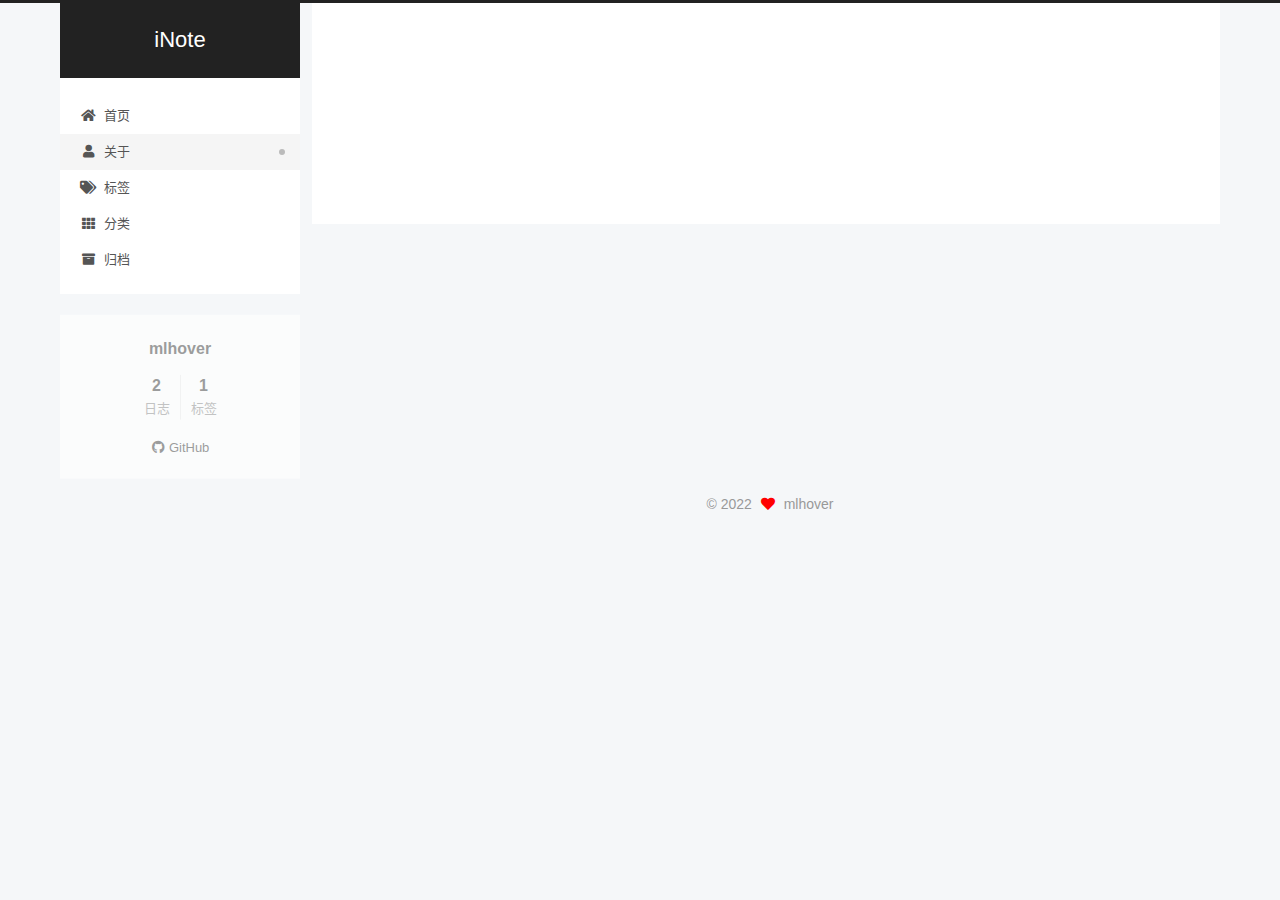
==== commit d21297ae: "Site updated: 2022-11-04 11:47:44" ====
--- a/about/index.html
+++ b/about/index.html
@@ -261,11 +261,18 @@
         </a>
       </div>
       <div class="site-state-item site-state-tags">
+            <a href="/tags/">
+          
         <span class="site-state-item-count">1</span>
-        <span class="site-state-item-name">标签</span>
+        <span class="site-state-item-name">标签</span></a>
       </div>
   </nav>
 </div>
+  <div class="links-of-author motion-element">
+      <span class="links-of-author-item">
+        <a href="https://github.com/mlhover" title="GitHub → https:&#x2F;&#x2F;github.com&#x2F;mlhover" rel="noopener" target="_blank"><i class="fab fa-github fa-fw"></i>GitHub</a>
+      </span>
+  </div>
 
 
 
--- a/css/main.css
+++ b/css/main.css
@@ -1168,7 +1168,7 @@
 }
 .links-of-author a::before,
 .links-of-author span.exturl::before {
-  background: #7a0129;
+  background: #c6d0ff;
   border-radius: 50%;
   content: ' ';
   display: inline-block;
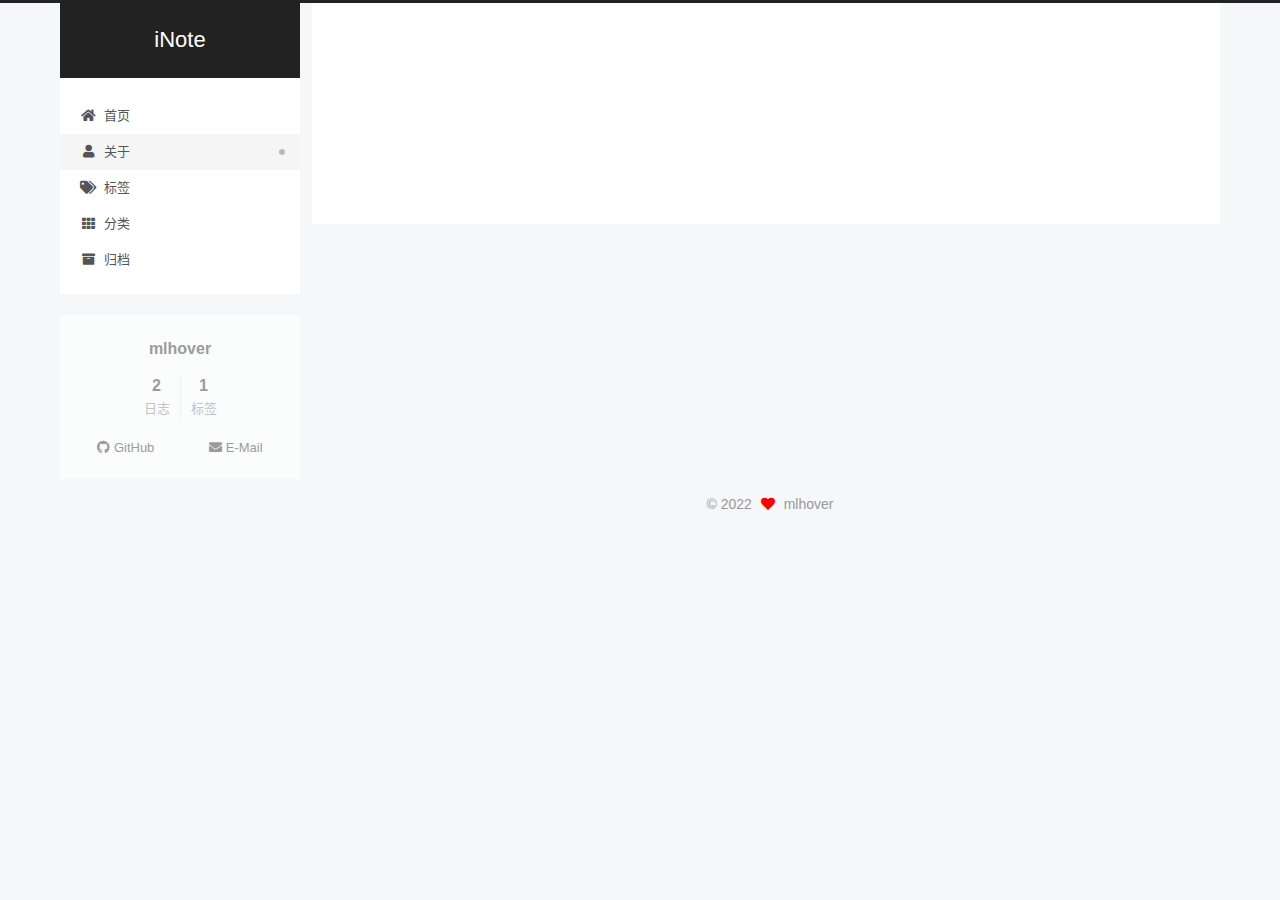
==== commit b7701213: "Site updated: 2022-11-04 14:53:52" ====
--- a/about/index.html
+++ b/about/index.html
@@ -272,6 +272,9 @@
       <span class="links-of-author-item">
         <a href="https://github.com/mlhover" title="GitHub → https:&#x2F;&#x2F;github.com&#x2F;mlhover" rel="noopener" target="_blank"><i class="fab fa-github fa-fw"></i>GitHub</a>
       </span>
+      <span class="links-of-author-item">
+        <a href="mailto:ml717hover@gmail.com" title="E-Mail → mailto:ml717hover@gmail.com" rel="noopener" target="_blank"><i class="fa fa-envelope fa-fw"></i>E-Mail</a>
+      </span>
   </div>
 
 
--- a/css/main.css
+++ b/css/main.css
@@ -1168,7 +1168,7 @@
 }
 .links-of-author a::before,
 .links-of-author span.exturl::before {
-  background: #c6d0ff;
+  background: #fff090;
   border-radius: 50%;
   content: ' ';
   display: inline-block;
